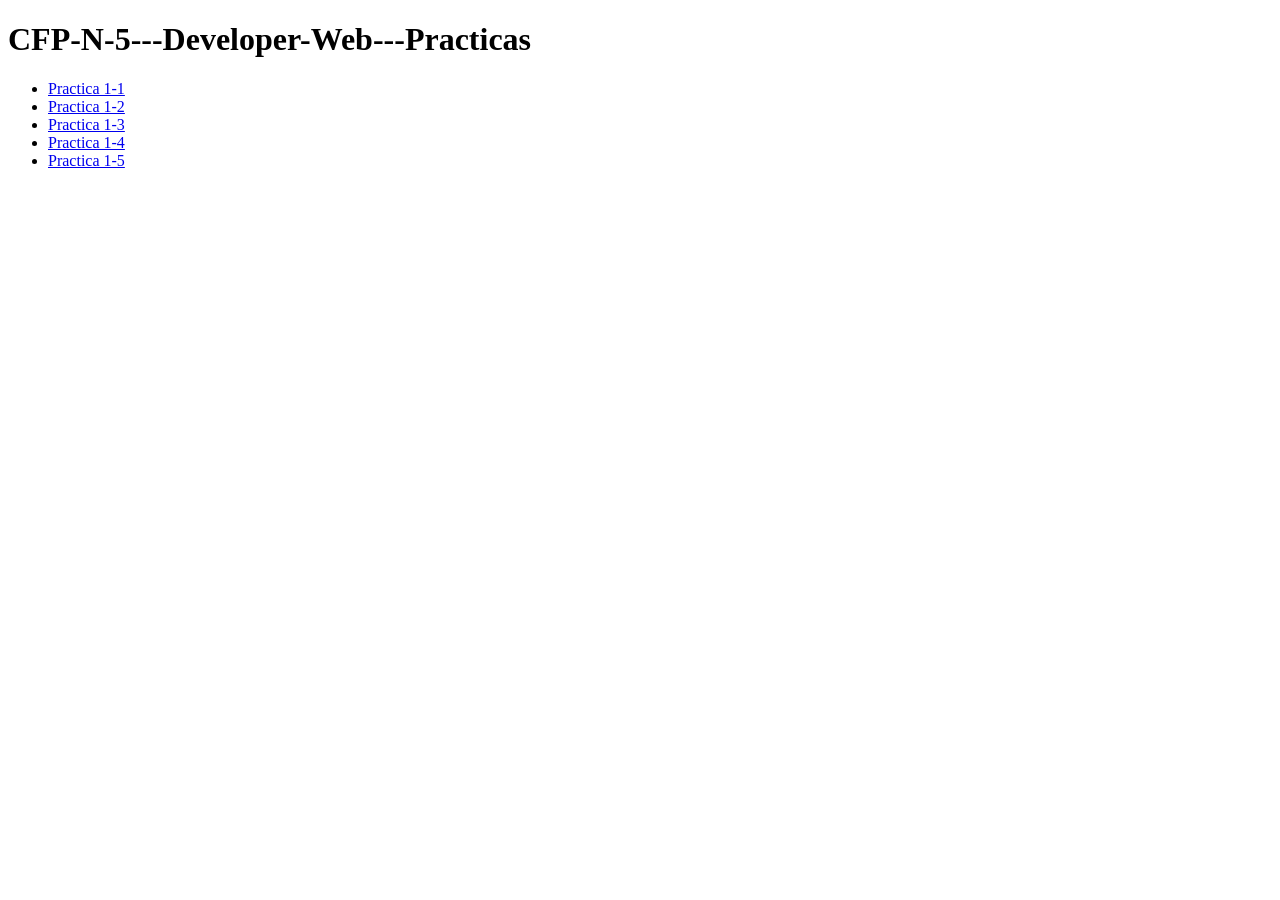
==== index.html @ bee7d1a8 "Reasignacion del Repositorio, Practicas Terminadas, Actualizacion del archivo README.md" ====
<!doctype html>
<html lang="es">
  <head>
    <meta charset="UTF-8" />
    <meta name="viewport" content="width=device-width, initial-scale=1.0" />
    <title>Repositorio CFP-N-5---Developer-Web---Practicas</title>
  </head>

  <body>
    <h1>CFP-N-5---Developer-Web---Practicas</h1>
    <ul>
      <li><a href="./Ejercicios/Practica 1-1/index.html">Practica 1-1</a></li>
      <li><a href="./Ejercicios/Practica 1-2/index.html">Practica 1-2</a></li>
      <li><a href="./Ejercicios/Practica 1-3/index.html">Practica 1-3</a></li>
      <li><a href="./Ejercicios/Practica 1-4/index.html">Practica 1-4</a></li>
      <li><a href="./Ejercicios/Practica 1-">Practica 1-5</a></li>
    </ul>
  </body>
</html>
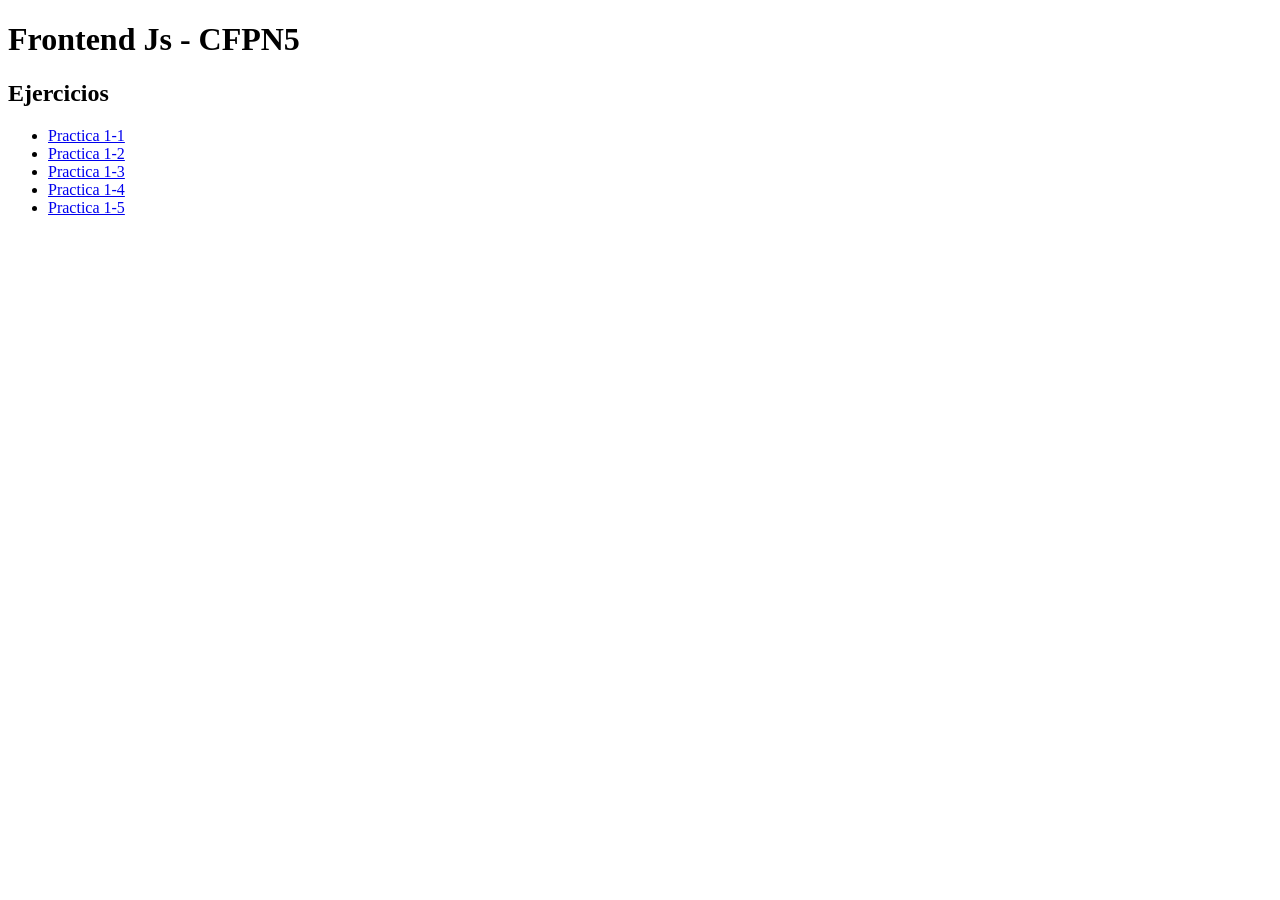
==== commit 44f779b6: "Actualizacion de las rutas" ====
--- a/index.html
+++ b/index.html
@@ -3,17 +3,23 @@
   <head>
     <meta charset="UTF-8" />
     <meta name="viewport" content="width=device-width, initial-scale=1.0" />
-    <title>Repositorio CFP-N-5---Developer-Web---Practicas</title>
+    <title>Inicio - Frontend-Js - CFP-N-5</title>
   </head>
 
   <body>
-    <h1>CFP-N-5---Developer-Web---Practicas</h1>
-    <ul>
-      <li><a href="./Ejercicios/Practica 1-1/index.html">Practica 1-1</a></li>
-      <li><a href="./Ejercicios/Practica 1-2/index.html">Practica 1-2</a></li>
-      <li><a href="./Ejercicios/Practica 1-3/index.html">Practica 1-3</a></li>
-      <li><a href="./Ejercicios/Practica 1-4/index.html">Practica 1-4</a></li>
-      <li><a href="./Ejercicios/Practica 1-">Practica 1-5</a></li>
-    </ul>
+    <header>
+      <h1>Frontend Js - CFPN5</h1>
+    </header>
+    <main>
+      <h2>Ejercicios</h2>
+      <ul>
+        <li><a href="./Ejercicios/Practica 1-1/index.html">Practica 1-1</a></li>
+        <li><a href="./Ejercicios/Practica 1-2/index.html">Practica 1-2</a></li>
+        <li><a href="./Ejercicios/Practica 1-3/index.html">Practica 1-3</a></li>
+        <li><a href="./Ejercicios/Practica 1-4/index.html">Practica 1-4</a></li>
+        <li><a href="./Ejercicios/Practica 1-">Practica 1-5</a></li>
+      </ul>
+    </main>
+    <footer></footer>
   </body>
 </html>
